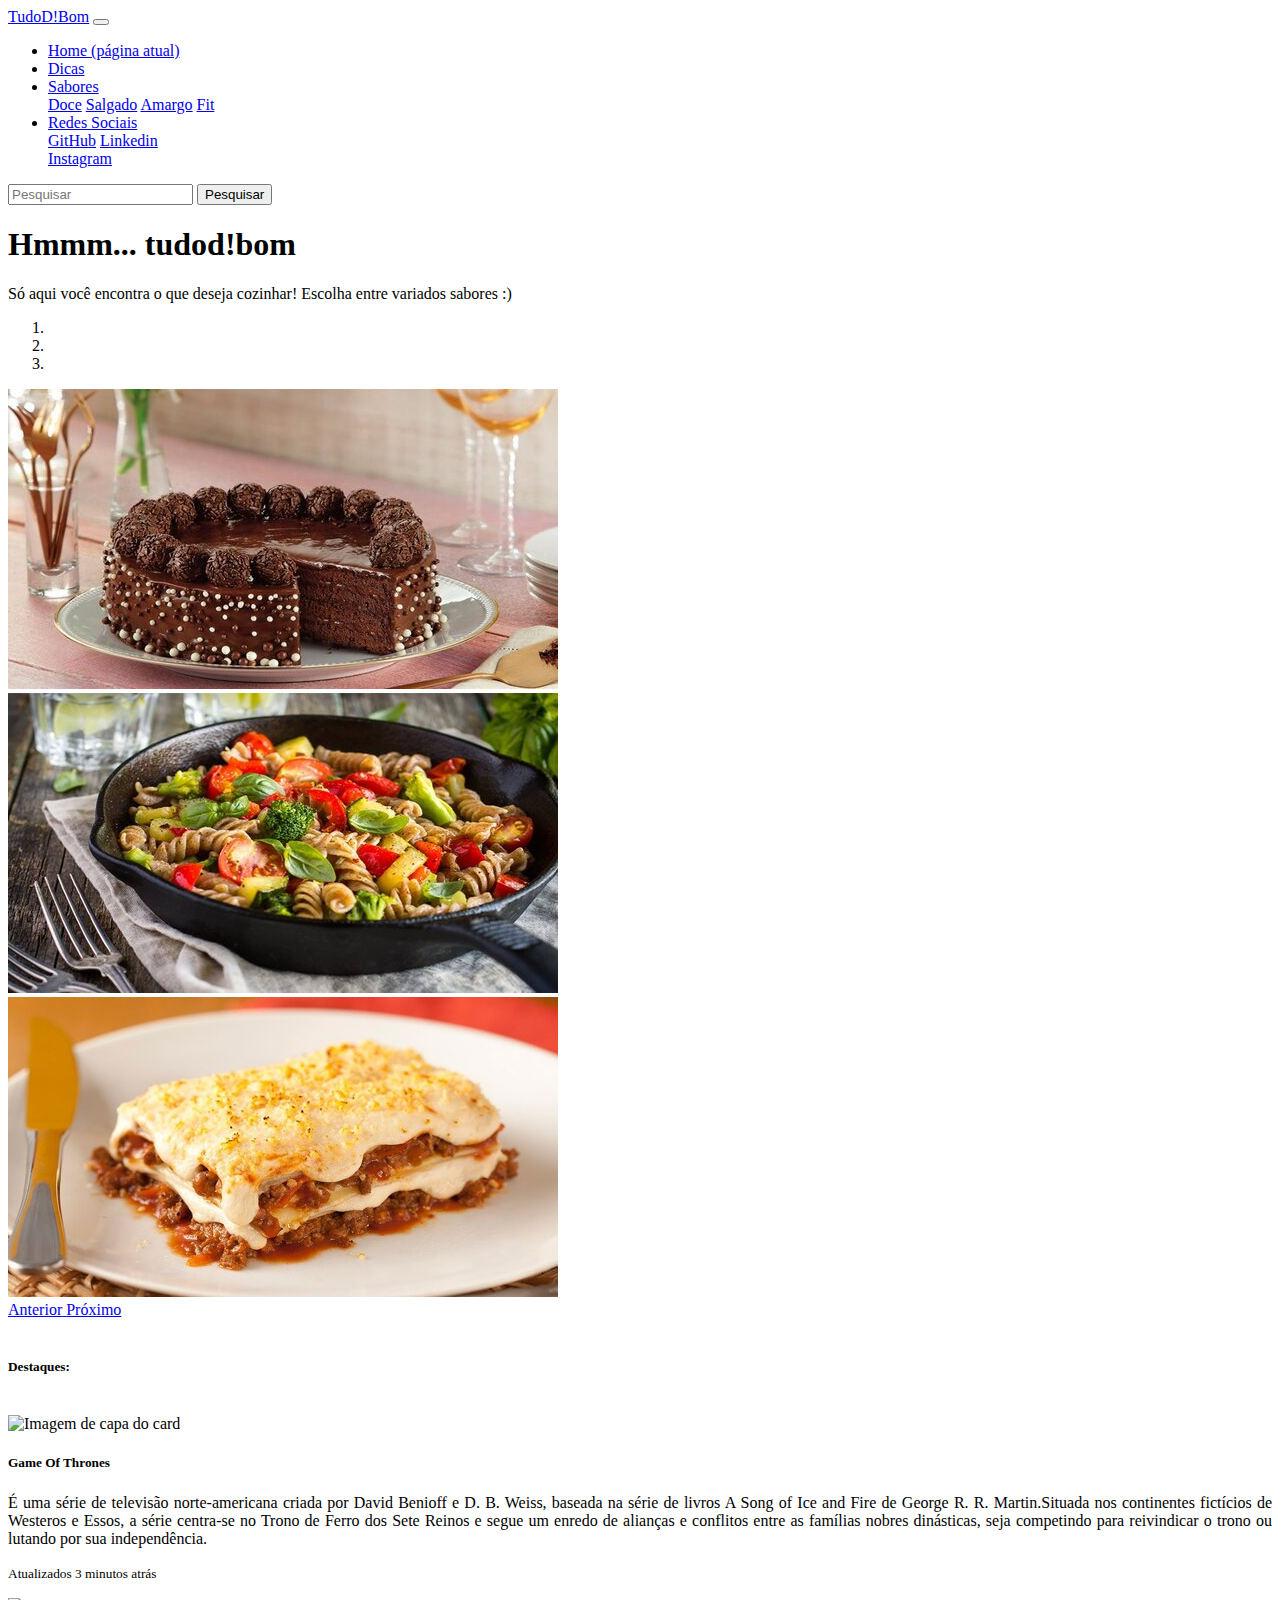
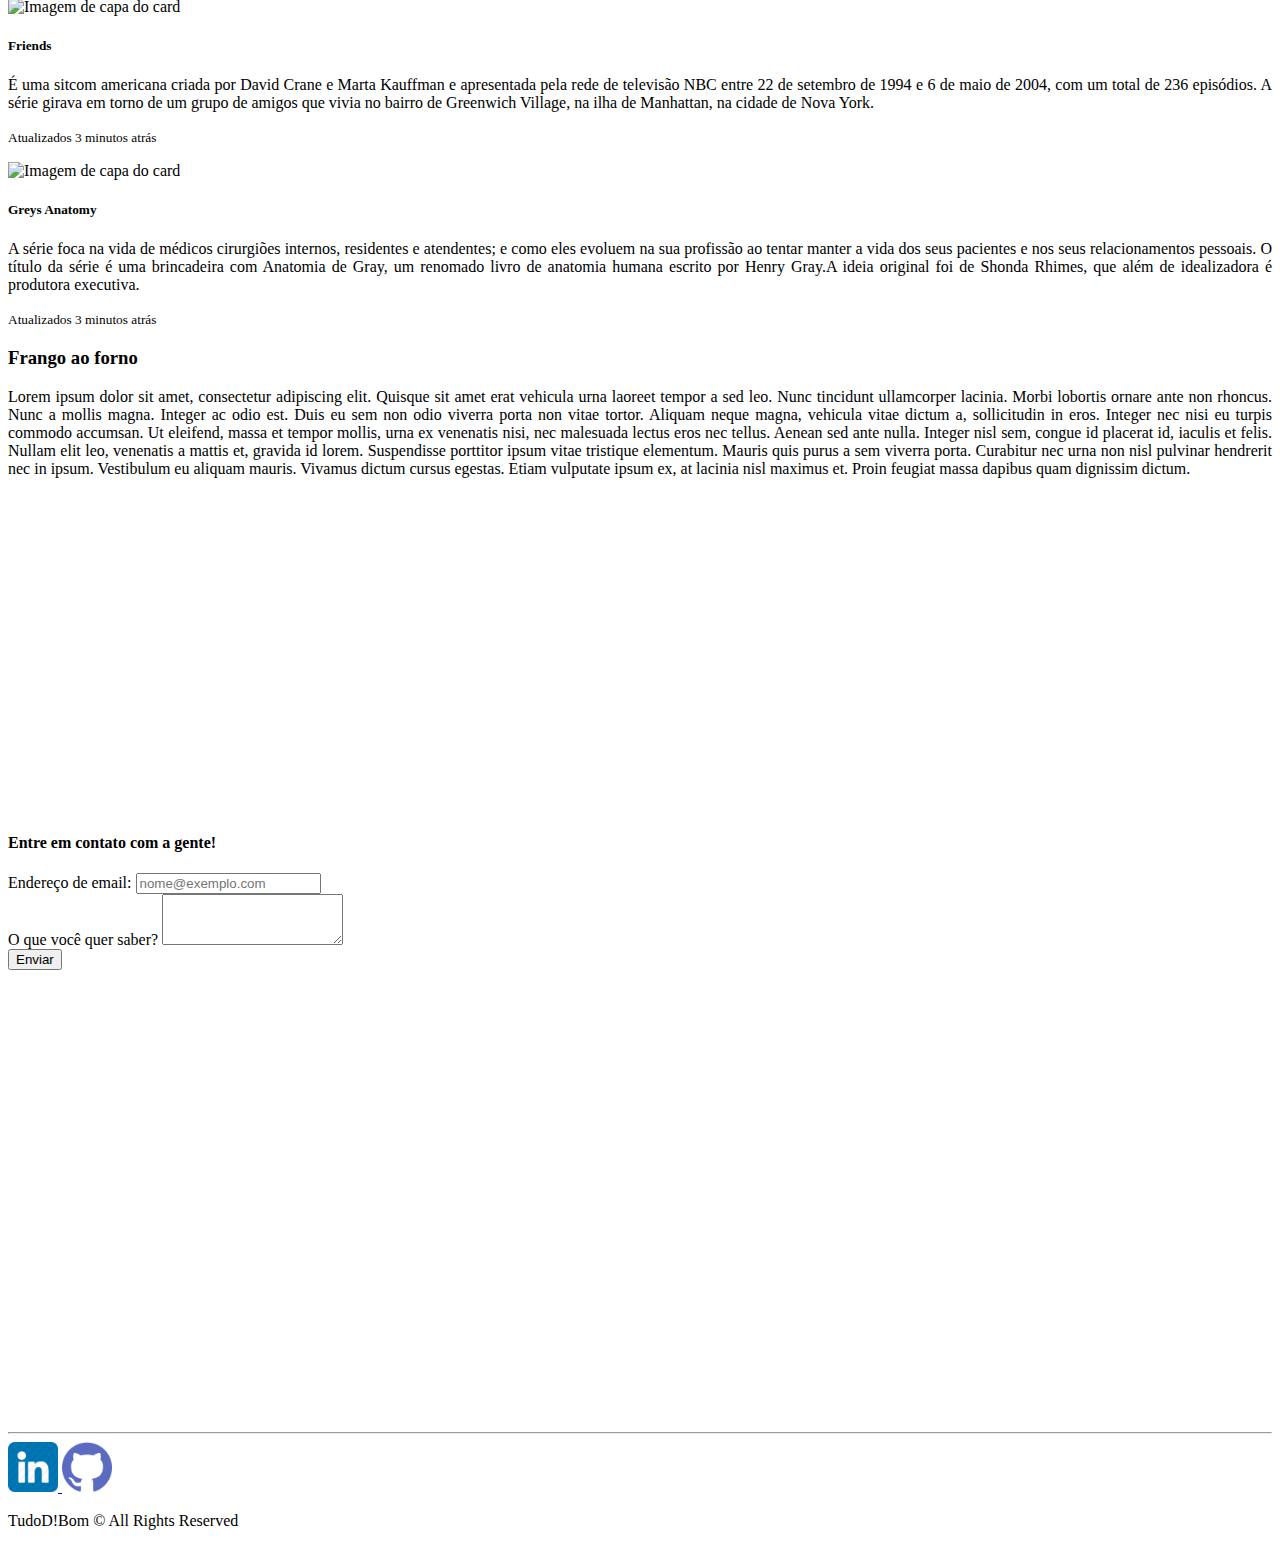
==== html/site.html @ bde2bdcc "atualizacao" ====
<!DOCTYPE html>
<html lang="pt-br">

<head>
    <!-- Meta tags Obrigatórias -->
    <meta charset="utf-8">
    <meta name="viewport" content="width=device-width, initial-scale=1, shrink-to-fit=no">

    <!-- Bootstrap CSS -->
    <link rel="stylesheet" href="https://stackpath.bootstrapcdn.com/bootstrap/4.1.3/css/bootstrap.min.css"
        integrity="sha384-MCw98/SFnGE8fJT3GXwEOngsV7Zt27NXFoaoApmYm81iuXoPkFOJwJ8ERdknLPMO" crossorigin="anonymous">

    <style>
        .tm-social {
            width: 50px;
            height: 50px;
        }

        .centralizar {
            text-align: justify
        }
    </style>

    <title>TudoD!Bom</title>
</head>

<body>

    <!-- MENU-->
    <nav class="navbar navbar-expand-lg navbar-light bg-dark">
        <a class="navbar-brand text-light" href="#">TudoD!Bom</a>
        <button class="navbar-toggler" type="button" data-toggle="collapse" data-target="#conteudoNavbarSuportado"
            aria-controls="conteudoNavbarSuportado" aria-expanded="false" aria-label="Alterna navegação">
            <span class="navbar-toggler-icon"></span>
        </button>

        <div class="collapse navbar-collapse" id="conteudoNavbarSuportado">
            <ul class="navbar-nav mr-auto">
                <li class="nav-item active">
                    <a class="nav-link text-light" href="site.html">Home <span class="sr-only">(página atual)</span></a>
                </li>
                <li class="nav-item">
                    <a class="nav-link disabled text-light" href="dicas.html">Dicas</a>
                </li>
                <li class="nav-item dropdown">
                    <a class="nav-link dropdown-toggle text-light" href="#" id="navbarDropdown" role="button"
                        data-toggle="dropdown" aria-haspopup="true" aria-expanded="false">
                        Sabores
                    </a>
                    <div class="dropdown-menu" aria-labelledby="navbarDropdown">
                        <a class="dropdown-item" href="aventura.html">Doce</a>
                        <a class="dropdown-item" href="acao.html">Salgado</a>
                        <a class="dropdown-item" href="comedia.html">Amargo</a>
                        <a class="dropdown-item" href="terror.html">Fit</a>
                    </div>
                </li>
                <li class="nav-item dropdown">
                    <a class="nav-link dropdown-toggle text-light" href="#" id="navbarDropdown" role="button"
                        data-toggle="dropdown" aria-haspopup="true" aria-expanded="false">
                        Redes Sociais
                    </a>
                    <div class="dropdown-menu" aria-labelledby="navbarDropdown">
                        <a class="dropdown-item" href="#">GitHub</a>
                        <a class="dropdown-item" href="#">Linkedin</a>
                        <div class="dropdown-divider"></div>
                        <a class="dropdown-item" href="#">Instagram</a>
                    </div>
                </li>
            </ul>
            <form class="form-inline my-2 my-lg-0">
                <input class="form-control mr-sm-2" type="search" placeholder="Pesquisar" aria-label="Pesquisar">
                <button class="btn btn-outline-light my-2 my-sm-0" type="submit">Pesquisar</button>
            </form>
        </div>
    </nav>
    <!-- /MENU-->

    <!-- jumbotron-->
    <div class="jumbotron jumbotron-fluid p-3 mb-2 bg-light text-dark">
        <div class="container">
            <h1 class="display-4">Hmmm... tudod!bom</h1>
            <p class="lead">Só aqui você encontra o que deseja cozinhar! Escolha entre variados sabores :) </p>
        </div>
    </div>
    <!-- /jumbotron-->

    <!-- adicionando um carousel -->
    <div id="carouselExampleIndicators" class="carousel slide" data-ride="carousel">
        <ol class="carousel-indicators">
            <li data-target="#carouselExampleIndicators" data-slide-to="0" class="active"></li>
            <li data-target="#carouselExampleIndicators" data-slide-to="1"></li>
            <li data-target="#carouselExampleIndicators" data-slide-to="2"></li>
        </ol>
        <div class="carousel-inner">
            <div class="carousel-item active">
                <img class="d-block w-100" src="assets/img/bolo-de-aniversario-de-chocolate.jpg" alt="Primeiro Slide">
            </div>
            <div class="carousel-item">
                <img class="d-block w-100" src="assets/img/receitas-fit.jpg"
                    alt="Segundo Slide">
            </div>
            <div class="carousel-item">
                <img class="d-block w-100"
                    src="assets/img/maxresdefault.jpg"
                    alt="Terceiro Slide">
            </div>
        </div>
        <a class="carousel-control-prev" href="#carouselExampleIndicators" role="button" data-slide="prev">
            <span class="carousel-control-prev-icon" aria-hidden="true"></span>
            <span class="sr-only">Anterior</span>
        </a>
        <a class="carousel-control-next" href="#carouselExampleIndicators" role="button" data-slide="next">
            <span class="carousel-control-next-icon" aria-hidden="true"></span>
            <span class="sr-only">Próximo</span>
        </a>
    </div>
    <br>

    <!-- /adicionando um carousel-->

    <!-- adicionando um cabeçalho-->
    <h5>Destaques: <span class="badge badge-secondary"></span></h5>
    <br>
    <!-- /adicionando um cabeçalho-->

    <!-- cards-->
    <div class="card-deck">
        <div class="card">
            <img class="card-img-top" src="assets/img/got2.jfif" alt="Imagem de capa do card">
            <div class="card-body">
                <h5 class="card-title">Game Of Thrones</h5>
                <p class="card-text centralizar">É uma série de televisão norte-americana criada por David Benioff e D.
                    B. Weiss,
                    baseada na série de livros A Song of Ice and Fire de George R. R. Martin.Situada nos continentes
                    fictícios de Westeros e Essos, a série centra-se no Trono de Ferro dos Sete Reinos e segue um enredo
                    de alianças e conflitos entre as famílias nobres dinásticas, seja competindo para reivindicar o
                    trono ou lutando por sua independência.</p>
                <p class="card-text"><small class="text-muted">Atualizados 3 minutos atrás</small></p>
            </div>
        </div>
        <div class="card">
            <img class="card-img-top" src="assets/img/freins1.jpg" alt="Imagem de capa do card">
            <div class="card-body">
                <h5 class="card-title">Friends</h5>
                <p class="card-text centralizar">É uma sitcom americana criada por David Crane e Marta Kauffman e
                    apresentada pela
                    rede de televisão NBC entre 22 de setembro de 1994 e 6 de maio de 2004, com um total de 236
                    episódios. A série girava em torno de um grupo de amigos que vivia no bairro de Greenwich Village,
                    na ilha de Manhattan, na cidade de Nova York.</p>
                <p class="card-text"><small class="text-muted">Atualizados 3 minutos atrás</small></p>
            </div>
        </div>
        <div class="card">
            <img class="card-img-top" src="assets/img/greys1.png" alt="Imagem de capa do card">
            <div class="card-body">
                <h5 class="card-title">Greys Anatomy</h5>
                <p class="card-text centralizar">A série foca na vida de médicos cirurgiões internos, residentes e
                    atendentes; e
                    como eles evoluem na sua profissão ao tentar manter a vida dos seus pacientes e nos seus
                    relacionamentos pessoais. O título da série é uma brincadeira com Anatomia de Gray, um renomado
                    livro de anatomia humana escrito por Henry Gray.A ideia original foi de Shonda Rhimes, que além
                    de idealizadora é produtora executiva.</p>
                <p class="card-text"><small class="text-muted">Atualizados 3 minutos atrás</small></p>
            </div>
        </div>
    </div>
    <!-- /cards-->

    <!-- texto e video-->
    <div class="row mt-5 mb-5">
        <div class="col-md-6 centralizar">
            <h3>Frango ao forno</h3>
            <p>Lorem ipsum dolor sit amet, consectetur adipiscing elit. Quisque sit amet erat vehicula urna laoreet tempor a sed leo. Nunc tincidunt ullamcorper lacinia. Morbi lobortis ornare ante non rhoncus. Nunc a mollis magna. Integer ac odio est. Duis eu sem non odio viverra porta non vitae tortor. Aliquam neque magna, vehicula vitae dictum a, sollicitudin in eros. Integer nec nisi eu turpis commodo accumsan.

                Ut eleifend, massa et tempor mollis, urna ex venenatis nisi, nec malesuada lectus eros nec tellus. Aenean sed ante nulla. Integer nisl sem, congue id placerat id, iaculis et felis. Nullam elit leo, venenatis a mattis et, gravida id lorem. Suspendisse porttitor ipsum vitae tristique elementum. Mauris quis purus a sem viverra porta. Curabitur nec urna non nisl pulvinar hendrerit nec in ipsum. Vestibulum eu aliquam mauris. Vivamus dictum cursus egestas. Etiam vulputate ipsum ex, at lacinia nisl maximus et. Proin feugiat massa dapibus quam dignissim dictum.
                </p>
        </div>
        <div class="col-md-6">
            <iframe width="560" height="315" src="https://youtu.be/NOy0pmcCMOE"
                title="YouTube video player" frameborder="0"
                allow="accelerometer; autoplay; clipboard-write; encrypted-media; gyroscope; picture-in-picture"
                allowfullscreen></iframe>
        </div>
    </div>
    <!-- /texto e video-->

    <!-- Formulário de contato-->
    <div class='row'>
        <div class='col-md-12 mb-5'>
            <h4 class='text-center'> Entre em contato com a gente!</h4>
        </div>
    </div>

    <div class='row d-flex align-items-center'>
        <div class='col-md-6'>
            <form>
                <div class="form-group">
                    <label for="exampleFormControlInput1">Endereço de email:</label>
                    <input type="email" class="form-control" id="email" onkeyup="validaEmail()"
                        placeholder="nome@exemplo.com">
                        <div id="txtEmail"></div>
                </div>
                <div class="form-group">
                    <label for="exampleFormControlTextarea1">O que você quer saber?</label>
                    <textarea class="form-control" id="assunto" rows="3" onkeyup="validaAssunto()"></textarea>
                    <div id="txtAssunto"></div>
                </div>
                <div class="form-group">
                    <button type="button" class="btn btn-outline-dark" onclick="enviar()">Enviar</button>
                </div>
            </form>

        </div>

        <div class='col-md-6'>
            <iframe class="w-100"
                src="https://www.google.com/maps/embed?pb=!1m18!1m12!1m3!1d3950.3890888524083!2d-34.87068730000001!3d-8.0617353!2m3!1f0!2f0!3f0!3m2!1i1024!2i768!4f13.1!3m3!1m2!1s0x7ab18a48f26183d%3A0x6a9ebfb27ba8f98d!2sPra%C3%A7a%20Rio%20Branco%20-%20Recife%2C%20PE%2C%2050030-230!5e0!3m2!1sen!2sbr!4v1661524078009!5m2!1sen!2sbr"
                width="600" height="450" style="border:0;" allowfullscreen="" loading="lazy"
                referrerpolicy="no-referrer-when-downgrade" onmousemove="mapaZoom()" onmouseout="mapaNormal()" id="mapa"></iframe>

        </div>
    </div>


    <!-- /Formulário de contato-->


    <!-- rodapé-->
    <hr>
    <footer>
        <div class="row d-flex justify-content-center">
            <div class="col-md-12">
                <div class="container d-flex justify-content-center">
                    <a href="https://www.linkedin.com/in/victoriafariass" target="_blank">
                        <img class="tm p-30 tm-social" src="assets/img/linkedin.png" alt="logo do linkedin">
                    </a>
                    <a href="https://github.com/vicafz" target="_blank">
                        <img class="tm p-30 tm-social" src="assets/img/github.png" alt="logo do github">
                    </a>
                </div>
            </div>
        </div>
        <div class="row">
            <div class="col-md-12">
                <p class="text-center">
                    TudoD!Bom © All Rights Reserved
                </p>
            </div>
        </div>




    </footer>
    <!-- /rodapé-->

    
    <script src="https://code.jquery.com/jquery-3.3.1.slim.min.js"
        integrity="sha384-q8i/X+965DzO0rT7abK41JStQIAqVgRVzpbzo5smXKp4YfRvH+8abtTE1Pi6jizo"
        crossorigin="anonymous"></script>
    <script src="https://cdnjs.cloudflare.com/ajax/libs/popper.js/1.14.3/umd/popper.min.js"
        integrity="sha384-ZMP7rVo3mIykV+2+9J3UJ46jBk0WLaUAdn689aCwoqbBJiSnjAK/l8WvCWPIPm49"
        crossorigin="anonymous"></script>
    <script src="https://stackpath.bootstrapcdn.com/bootstrap/4.1.3/js/bootstrap.min.js"
        integrity="sha384-ChfqqxuZUCnJSK3+MXmPNIyE6ZbWh2IMqE241rYiqJxyMiZ6OW/JmZQ5stwEULTy"
        crossorigin="anonymous"></script>
        <script src="assets/js/script.js"></script>
</body>

</html>
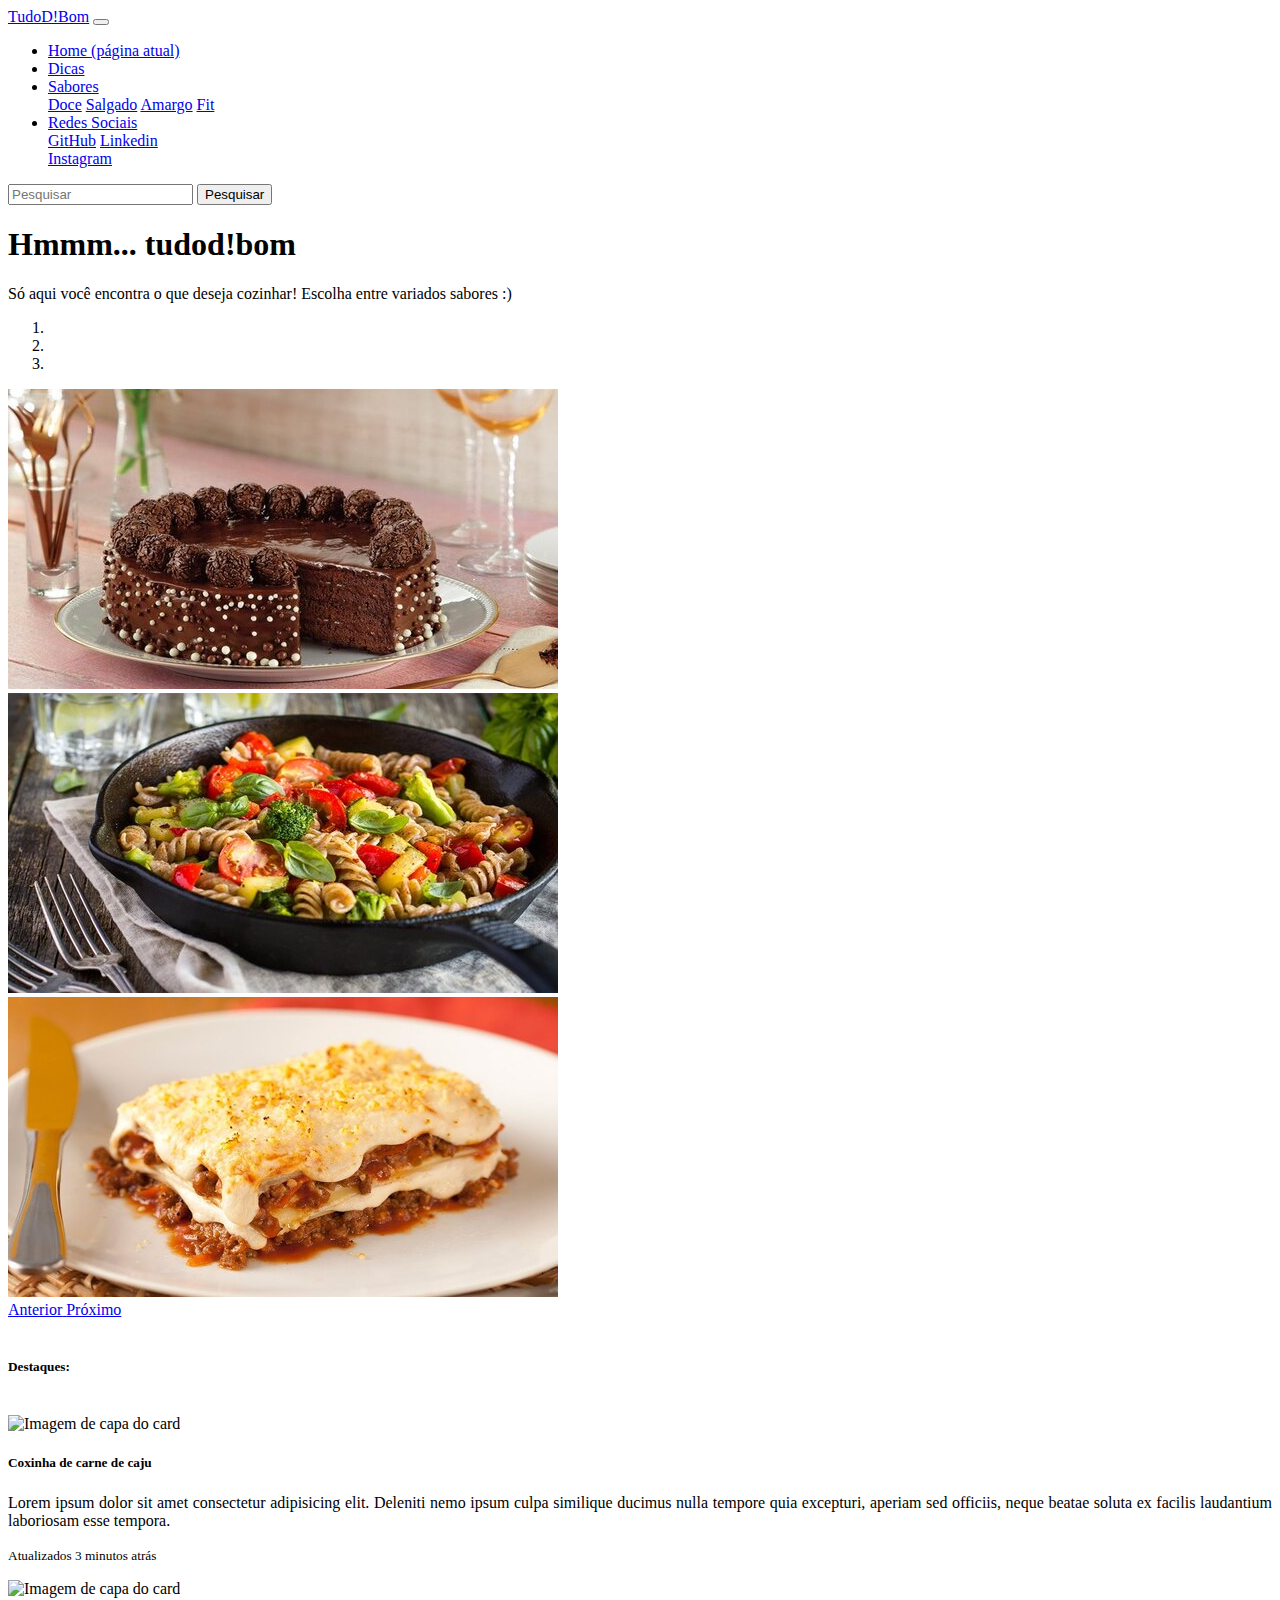
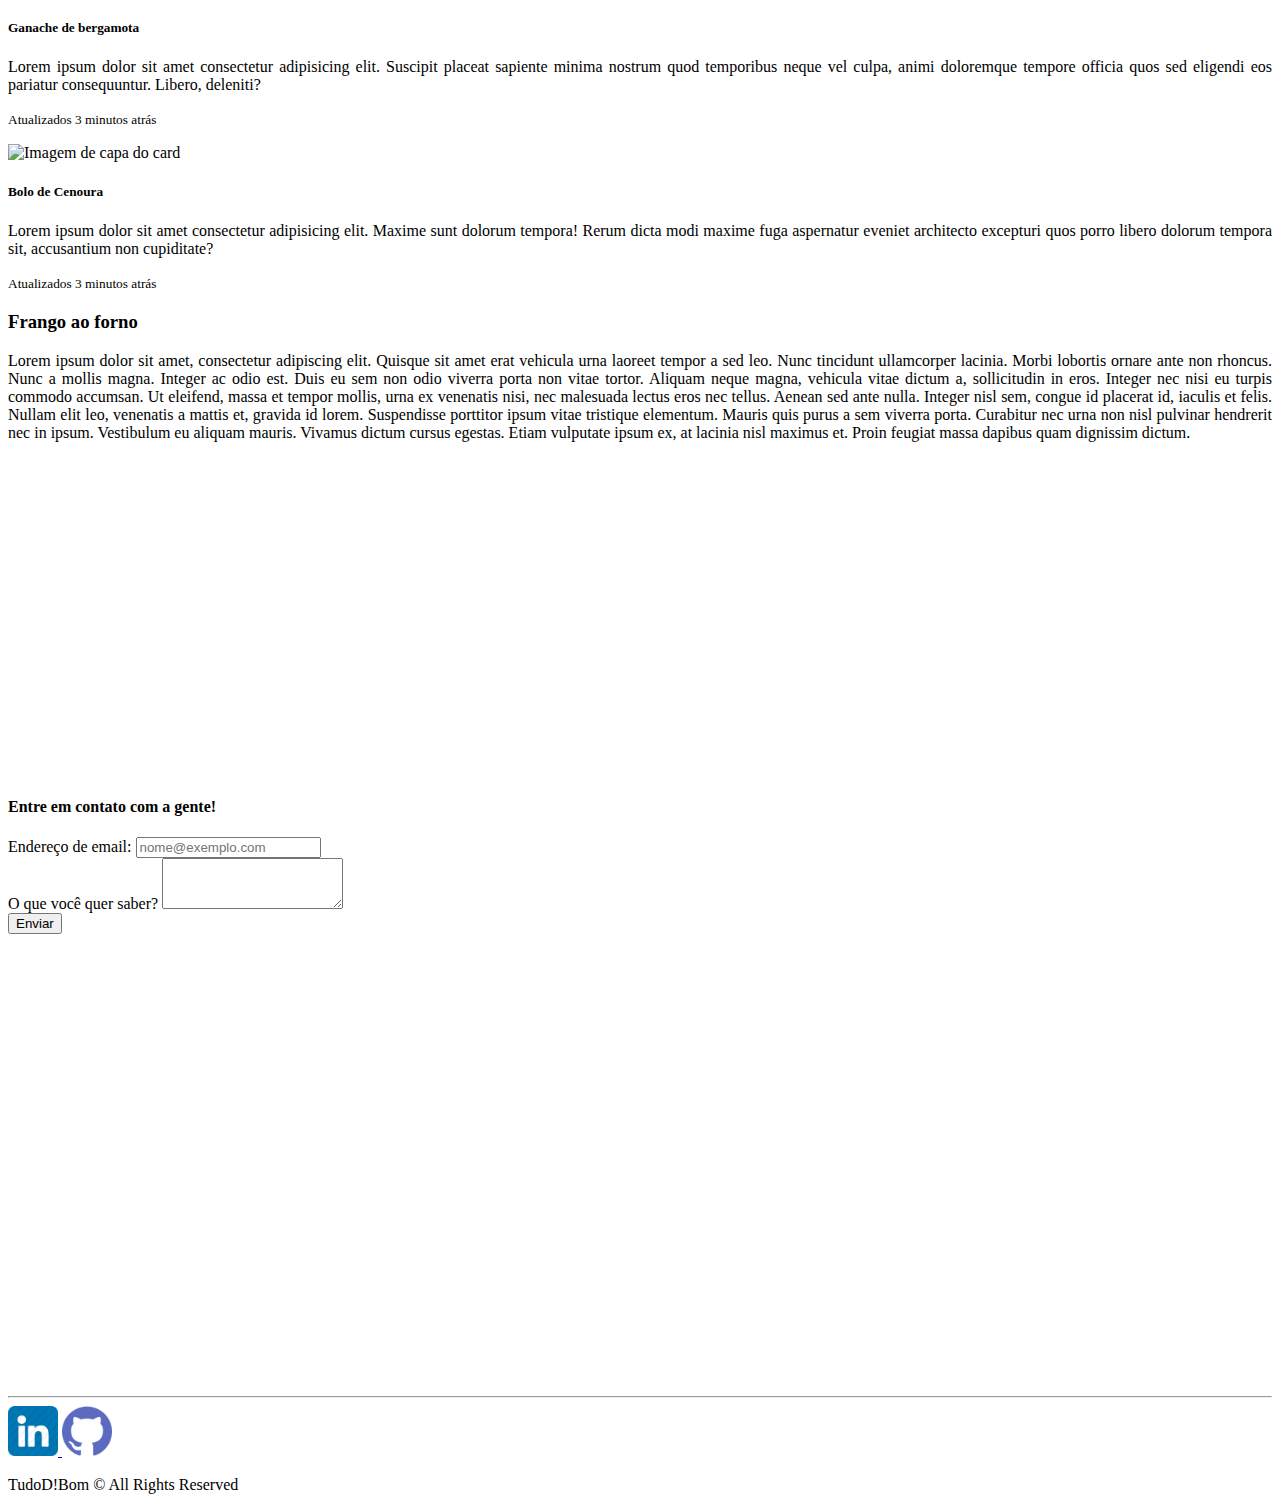
==== commit 25c69616: "html css js bootstrap" ====
--- a/html/site.html
+++ b/html/site.html
@@ -128,38 +128,24 @@
         <div class="card">
             <img class="card-img-top" src="assets/img/got2.jfif" alt="Imagem de capa do card">
             <div class="card-body">
-                <h5 class="card-title">Game Of Thrones</h5>
-                <p class="card-text centralizar">É uma série de televisão norte-americana criada por David Benioff e D.
-                    B. Weiss,
-                    baseada na série de livros A Song of Ice and Fire de George R. R. Martin.Situada nos continentes
-                    fictícios de Westeros e Essos, a série centra-se no Trono de Ferro dos Sete Reinos e segue um enredo
-                    de alianças e conflitos entre as famílias nobres dinásticas, seja competindo para reivindicar o
-                    trono ou lutando por sua independência.</p>
+                <h5 class="card-title">Coxinha de carne de caju</h5>
+                <p class="card-text centralizar">Lorem ipsum dolor sit amet consectetur adipisicing elit. Deleniti nemo ipsum culpa similique ducimus nulla tempore quia excepturi, aperiam sed officiis, neque beatae soluta ex facilis laudantium laboriosam esse tempora.</p>
                 <p class="card-text"><small class="text-muted">Atualizados 3 minutos atrás</small></p>
             </div>
         </div>
         <div class="card">
             <img class="card-img-top" src="assets/img/freins1.jpg" alt="Imagem de capa do card">
             <div class="card-body">
-                <h5 class="card-title">Friends</h5>
-                <p class="card-text centralizar">É uma sitcom americana criada por David Crane e Marta Kauffman e
-                    apresentada pela
-                    rede de televisão NBC entre 22 de setembro de 1994 e 6 de maio de 2004, com um total de 236
-                    episódios. A série girava em torno de um grupo de amigos que vivia no bairro de Greenwich Village,
-                    na ilha de Manhattan, na cidade de Nova York.</p>
+                <h5 class="card-title">Ganache de bergamota</h5>
+                <p class="card-text centralizar">Lorem ipsum dolor sit amet consectetur adipisicing elit. Suscipit placeat sapiente minima nostrum quod temporibus neque vel culpa, animi doloremque tempore officia quos sed eligendi eos pariatur consequuntur. Libero, deleniti?</p>
                 <p class="card-text"><small class="text-muted">Atualizados 3 minutos atrás</small></p>
             </div>
         </div>
         <div class="card">
             <img class="card-img-top" src="assets/img/greys1.png" alt="Imagem de capa do card">
             <div class="card-body">
-                <h5 class="card-title">Greys Anatomy</h5>
-                <p class="card-text centralizar">A série foca na vida de médicos cirurgiões internos, residentes e
-                    atendentes; e
-                    como eles evoluem na sua profissão ao tentar manter a vida dos seus pacientes e nos seus
-                    relacionamentos pessoais. O título da série é uma brincadeira com Anatomia de Gray, um renomado
-                    livro de anatomia humana escrito por Henry Gray.A ideia original foi de Shonda Rhimes, que além
-                    de idealizadora é produtora executiva.</p>
+                <h5 class="card-title">Bolo de Cenoura</h5>
+                <p class="card-text centralizar">Lorem ipsum dolor sit amet consectetur adipisicing elit. Maxime sunt dolorum tempora! Rerum dicta modi maxime fuga aspernatur eveniet architecto excepturi quos porro libero dolorum tempora sit, accusantium non cupiditate?</p>
                 <p class="card-text"><small class="text-muted">Atualizados 3 minutos atrás</small></p>
             </div>
         </div>
